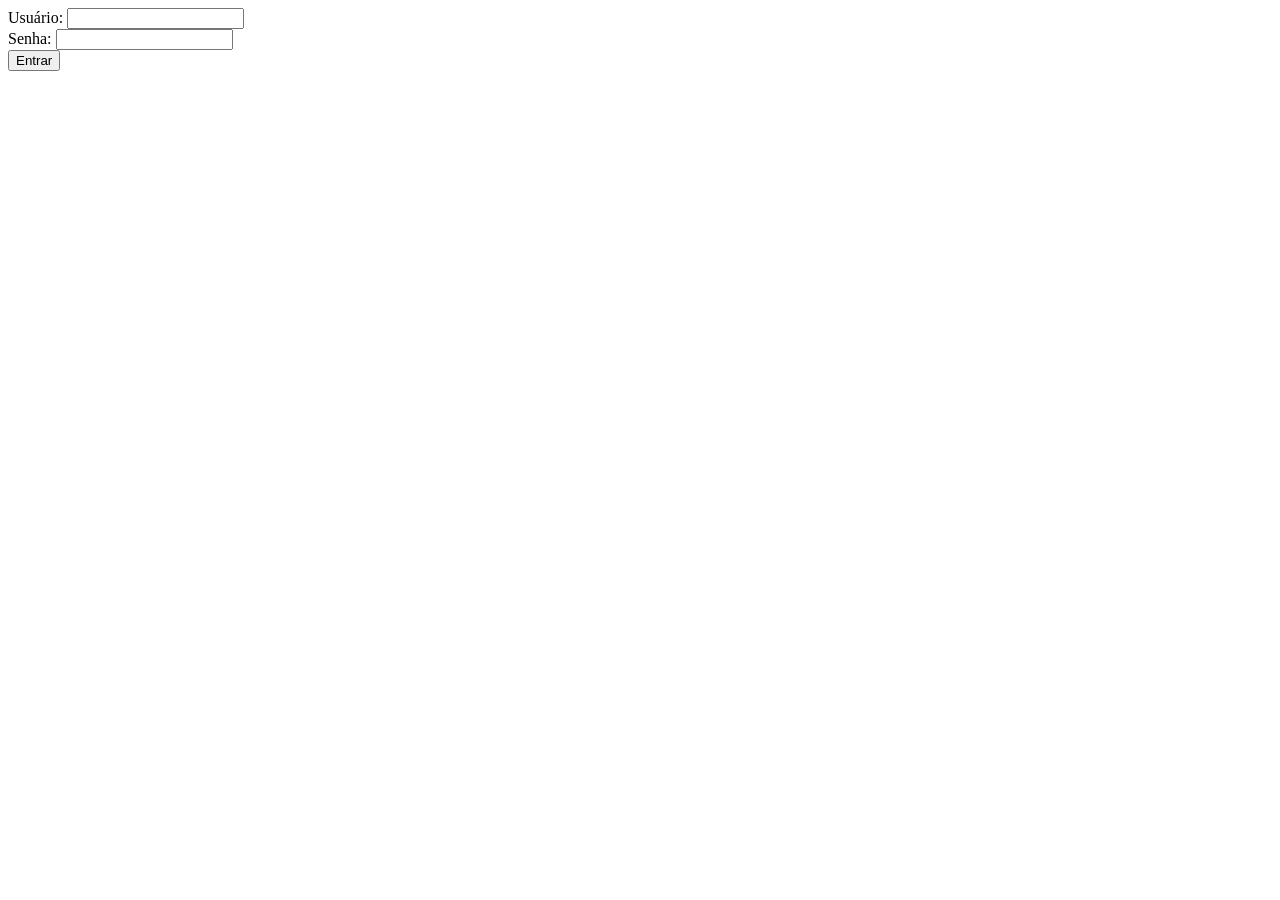
==== Index.html @ 25f895b1 "Criando Input" ====
<!DOCTYPE html>
<html lang="en">
<head>
    <meta charset="UTF-8">
    <meta http-equiv="X-UA-Compatible" content="IE=edge">
    <meta name="viewport" content="width=device-width, initial-scale=1.0">
    <title>Document</title>
    <link rel="stylesheet" href="style.css">
</head>
<body>
   <form>
        <label for="Name"> Usuário:</label>
         <input type="text" id="name" name="name" ><br>

         <label for="password"> Senha:</label>
         <input type="password" id="password" name="password" > <br>

         <input type="button" value="Entrar"> 
   </form> 
   <script src="Main.js"></script>
</body>
</html>
---- style.css ----
h1{
    font-size: 40px ;
    color: blue;
    font-family: 'Lucida Sans', 'Lucida Sans Regular', 'Lucida Grande', 'Lucida Sans Unicode', Geneva, Verdana, sans-serif;
    text-align: center;
    letter-spacing: 10px;
    text-shadow: 3px 3px;


}
h2{
    text-align: center;
    font-size: 15px;
    color: azure;
}
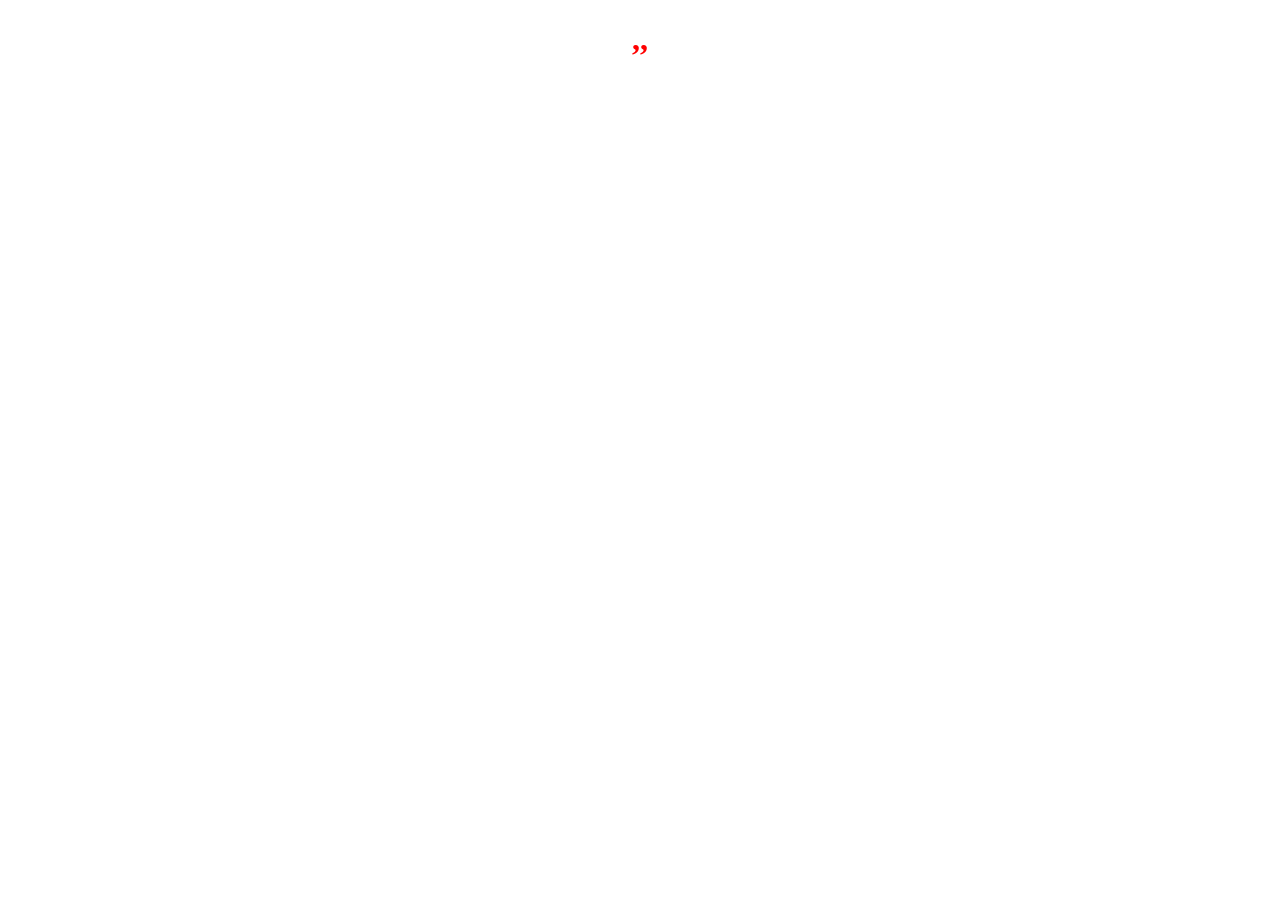
==== commit f20a4824: "Criando lista Dimamica e css" ====
--- a/Index.html
+++ b/Index.html
@@ -8,15 +8,8 @@
     <link rel="stylesheet" href="style.css">
 </head>
 <body>
-   <form>
-        <label for="Name"> Usuário:</label>
-         <input type="text" id="name" name="name" ><br>
-
-         <label for="password"> Senha:</label>
-         <input type="password" id="password" name="password" > <br>
-
-         <input type="button" value="Entrar"> 
-   </form> 
+   <h1 id="listacores"></h1>
+ 
    <script src="Main.js"></script>
 </body>
 </html>
--- a/style.css
+++ b/style.css
@@ -1,16 +1,8 @@
 h1{
-    font-size: 40px ;
-    color: blue;
-    font-family: 'Lucida Sans', 'Lucida Sans Regular', 'Lucida Grande', 'Lucida Sans Unicode', Geneva, Verdana, sans-serif;
     text-align: center;
-    letter-spacing: 10px;
-    text-shadow: 3px 3px;
+    color: red;
 
 
 }
-h2{
-    text-align: center;
-    font-size: 15px;
-    color: azure;
-}
 
+
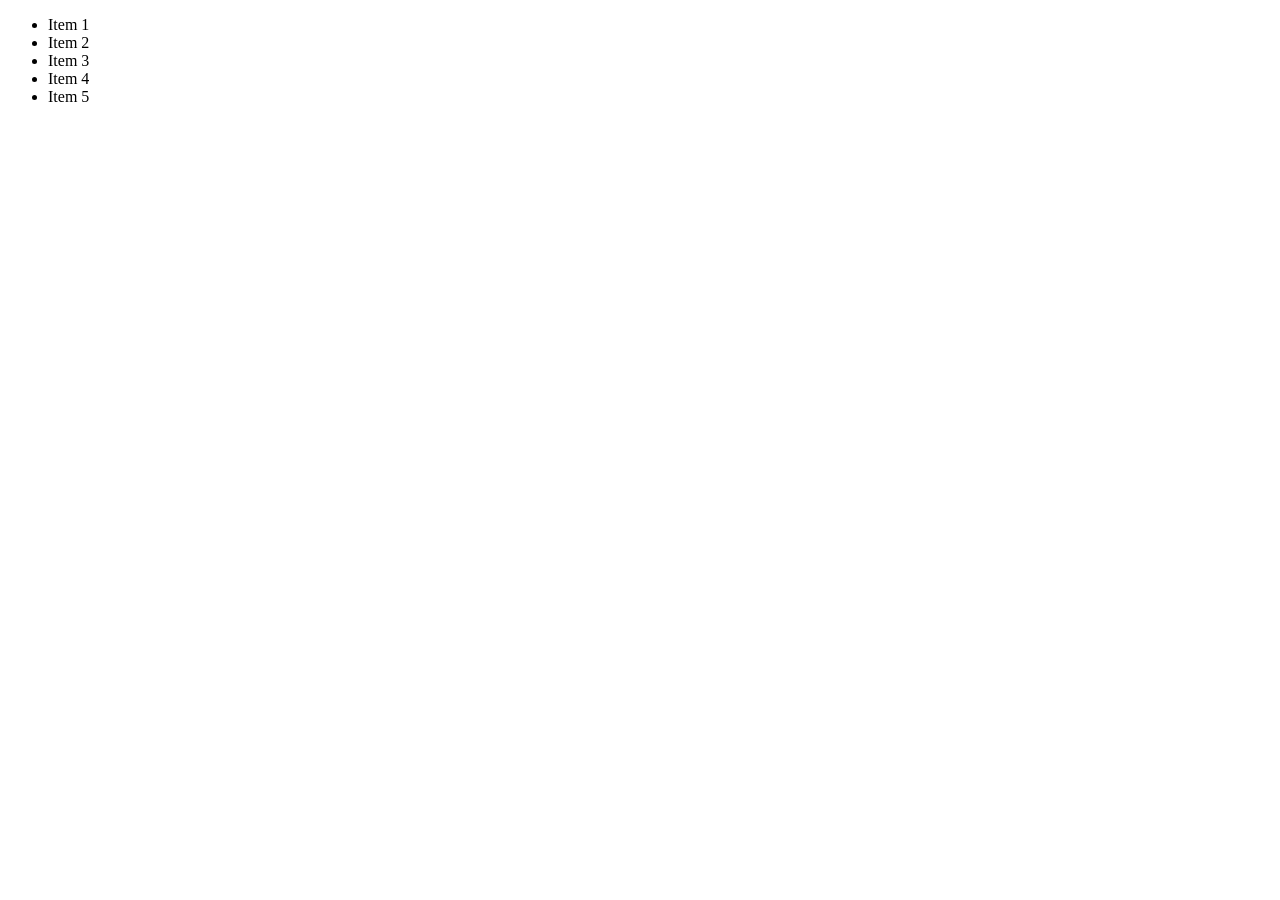
==== commit 465ff8b9: "Lista Dimamica HTML" ====
--- a/Index.html
+++ b/Index.html
@@ -8,7 +8,7 @@
     <link rel="stylesheet" href="style.css">
 </head>
 <body>
-   <h1 id="listacores"></h1>
+   <ul id="numberList"></ul>
  
    <script src="Main.js"></script>
 </body>
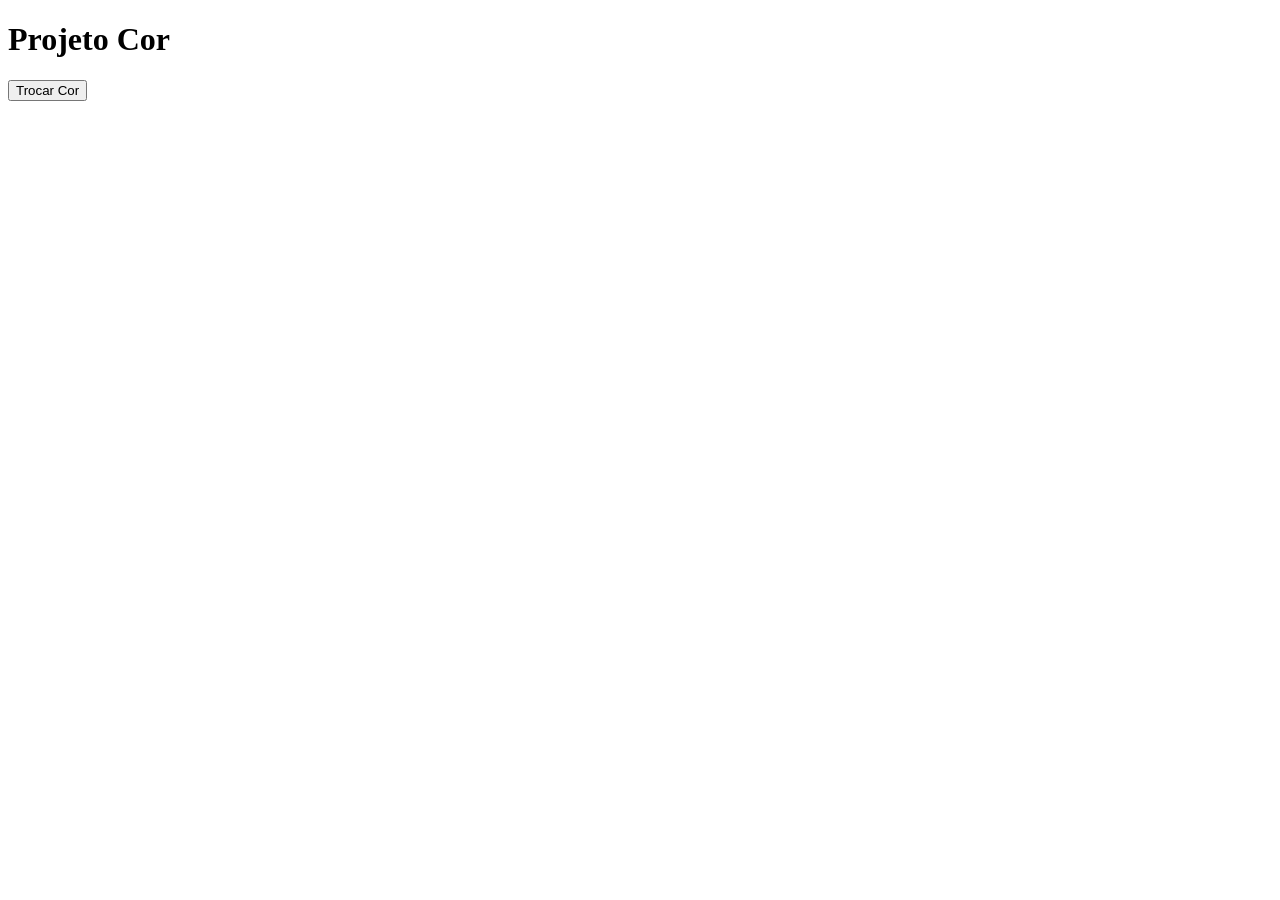
==== commit c632e3a6: "Função Cor" ====
--- a/Index.html
+++ b/Index.html
@@ -8,7 +8,9 @@
     <link rel="stylesheet" href="style.css">
 </head>
 <body>
-   <ul id="numberList"></ul>
+   <h1 id="changeh1">Projeto Cor</h1>
+   <button onclick="changeColor()"> Trocar Cor</button>
+
  
    <script src="Main.js"></script>
 </body>
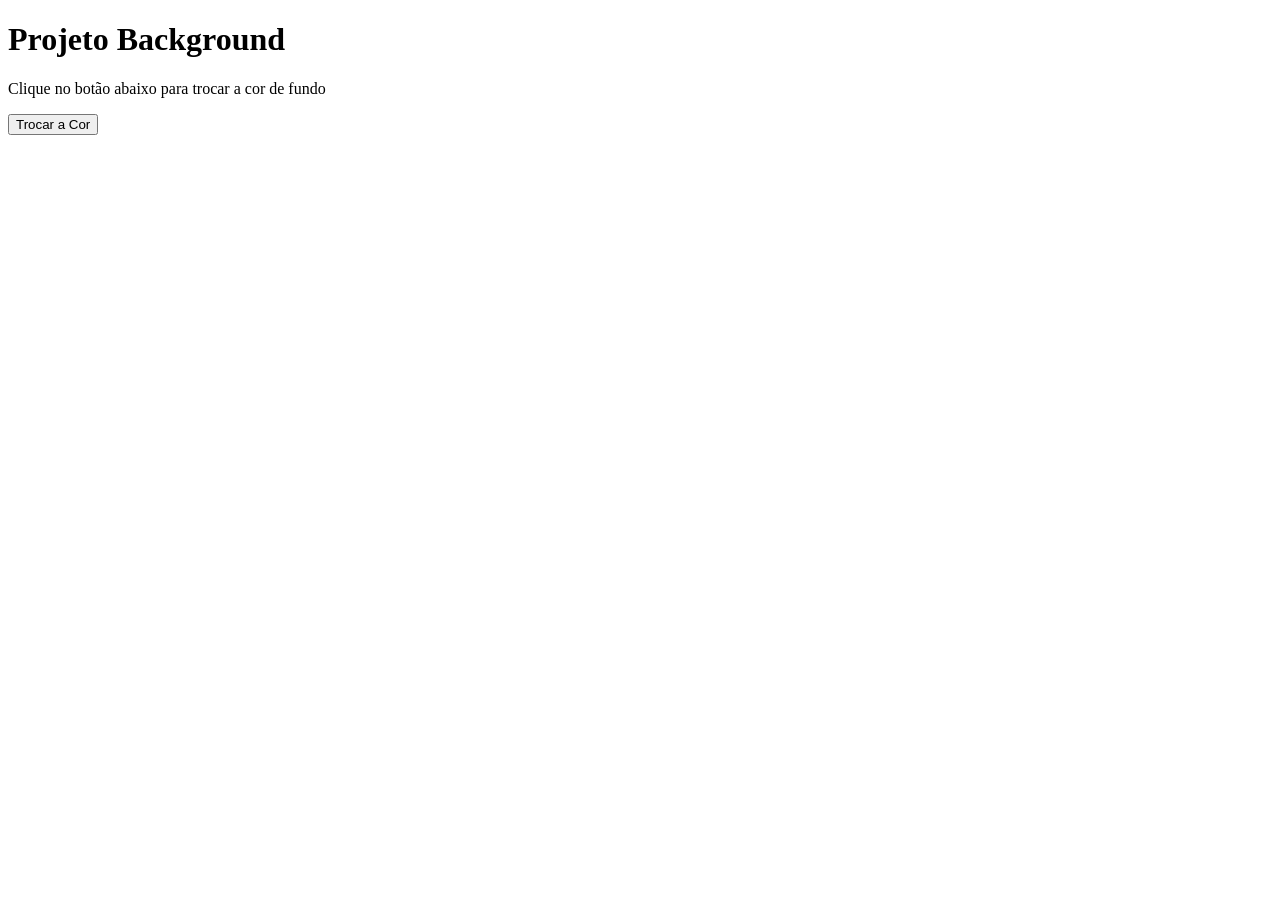
==== commit 3707ee11: "Botoes de cores" ====
--- a/Index.html
+++ b/Index.html
@@ -8,10 +8,9 @@
     <link rel="stylesheet" href="style.css">
 </head>
 <body>
-   <h1 id="changeh1">Projeto Cor</h1>
-   <button onclick="changeColor()"> Trocar Cor</button>
-
- 
+    <h1>Projeto Background</h1>
+    <p>Clique no botão abaixo para trocar a cor de fundo</p>
+      <button onclick="changBackgroundColor()">Trocar a Cor</button>
    <script src="Main.js"></script>
 </body>
 </html>
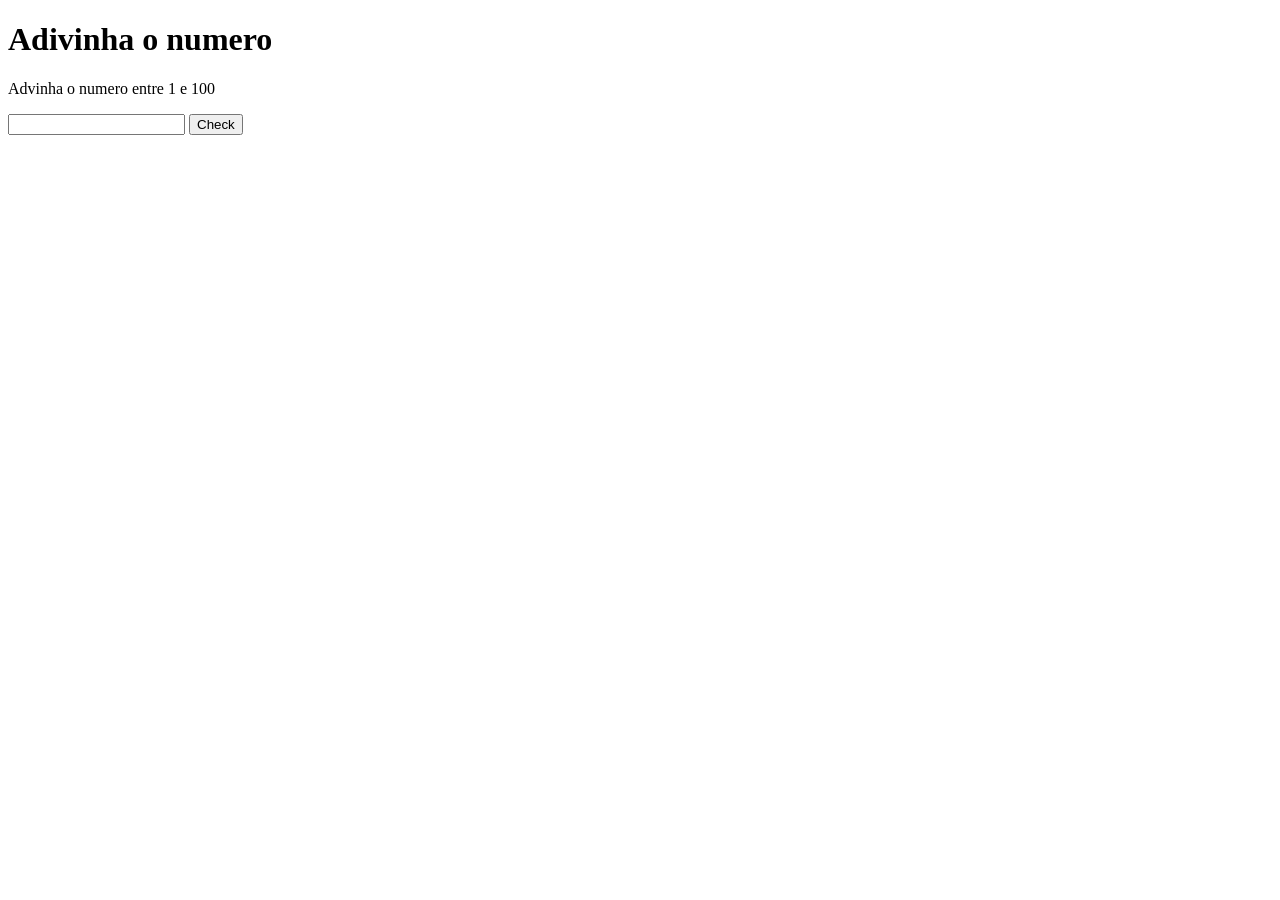
==== commit 411aa987: "Adivinhar um número" ====
--- a/Index.html
+++ b/Index.html
@@ -8,9 +8,12 @@
     <link rel="stylesheet" href="style.css">
 </head>
 <body>
-    <h1>Projeto Background</h1>
-    <p>Clique no botão abaixo para trocar a cor de fundo</p>
-      <button onclick="changBackgroundColor()">Trocar a Cor</button>
+   <h1>Adivinha o numero</h1>
+   <p>Advinha o numero entre 1 e 100</p>
+   <input type="number"name="guess" id="guess"> 
+   <button onclick="checkGuess()">Check</button>
+   <p id="message"></p>
+
    <script src="Main.js"></script>
 </body>
 </html>
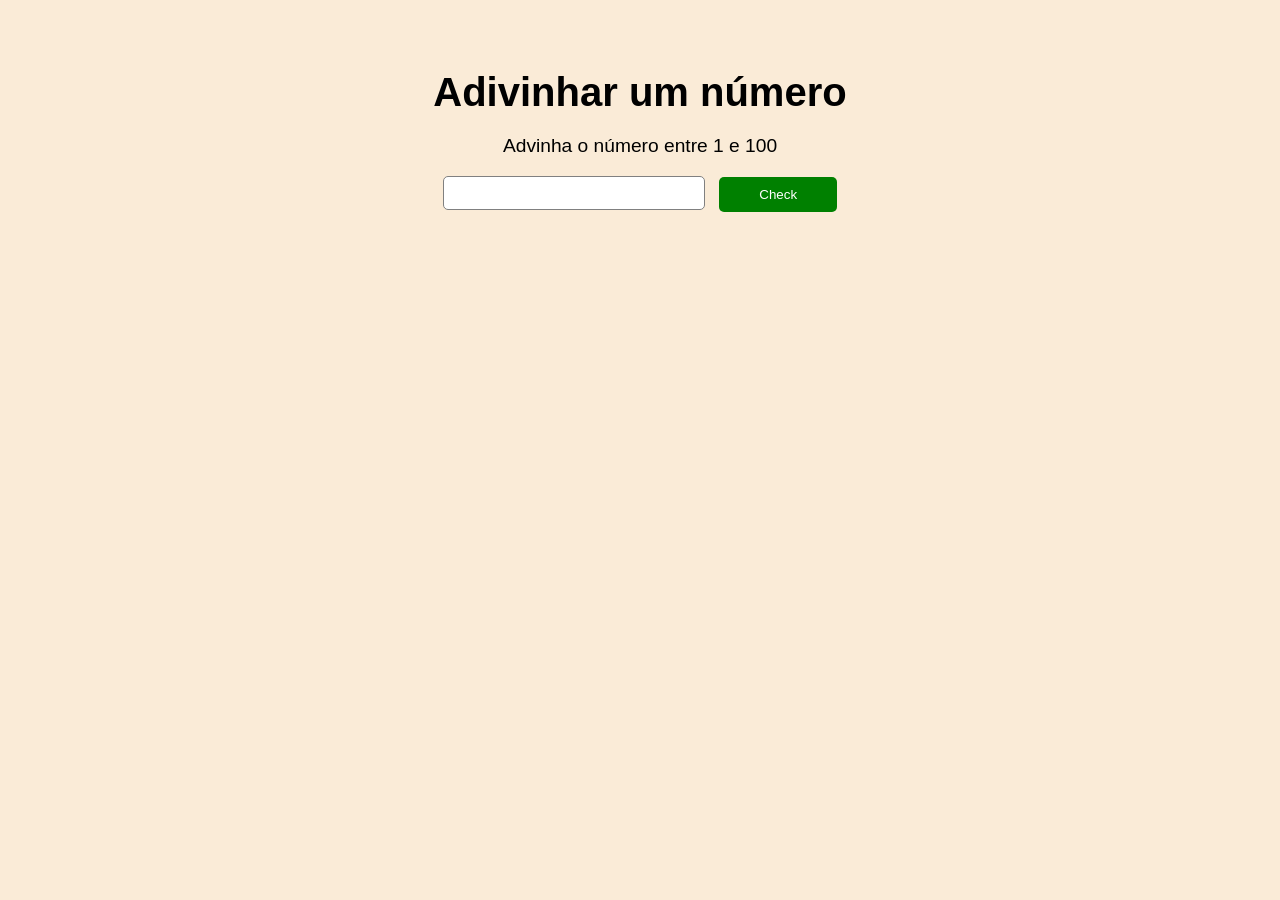
==== commit 67f7cd7a: "Adivinha um número css" ====
--- a/Index.html
+++ b/Index.html
@@ -8,8 +8,8 @@
     <link rel="stylesheet" href="style.css">
 </head>
 <body>
-   <h1>Adivinha o numero</h1>
-   <p>Advinha o numero entre 1 e 100</p>
+   <h1>Adivinhar um número</h1>
+   <p>Advinha o número entre 1 e 100</p>
    <input type="number"name="guess" id="guess"> 
    <button onclick="checkGuess()">Check</button>
    <p id="message"></p>
--- a/style.css
+++ b/style.css
@@ -0,0 +1,45 @@
+body{
+    background-color: antiquewhite;
+    color: black;
+    font-family: Arial, Helvetica, sans-serif;
+    text-align: center;
+    padding: 35px;
+
+}
+h1{
+    font-size: 2.5em;
+    margin-bottom: 20px;
+}
+
+p{
+    font-size: 1.2em;
+}
+
+input[type="number"]{
+
+ font-size: 1.2em;
+ padding: 5px 10px;
+ border-radius: 5px;
+ border: 1px solid gray;
+
+}
+
+button{
+
+    background-color: green;
+    color: white;
+    border: none;
+    padding: 10px 40px;
+    border-radius: 5px;
+    cursor: pointer;
+    margin-left: 10px;
+}
+
+#message{
+
+    font-size: 1.5em;
+    color: cornflowerblue;
+    font-weight: bold;
+    margin-top: 20px;
+    padding: 20px;
+}
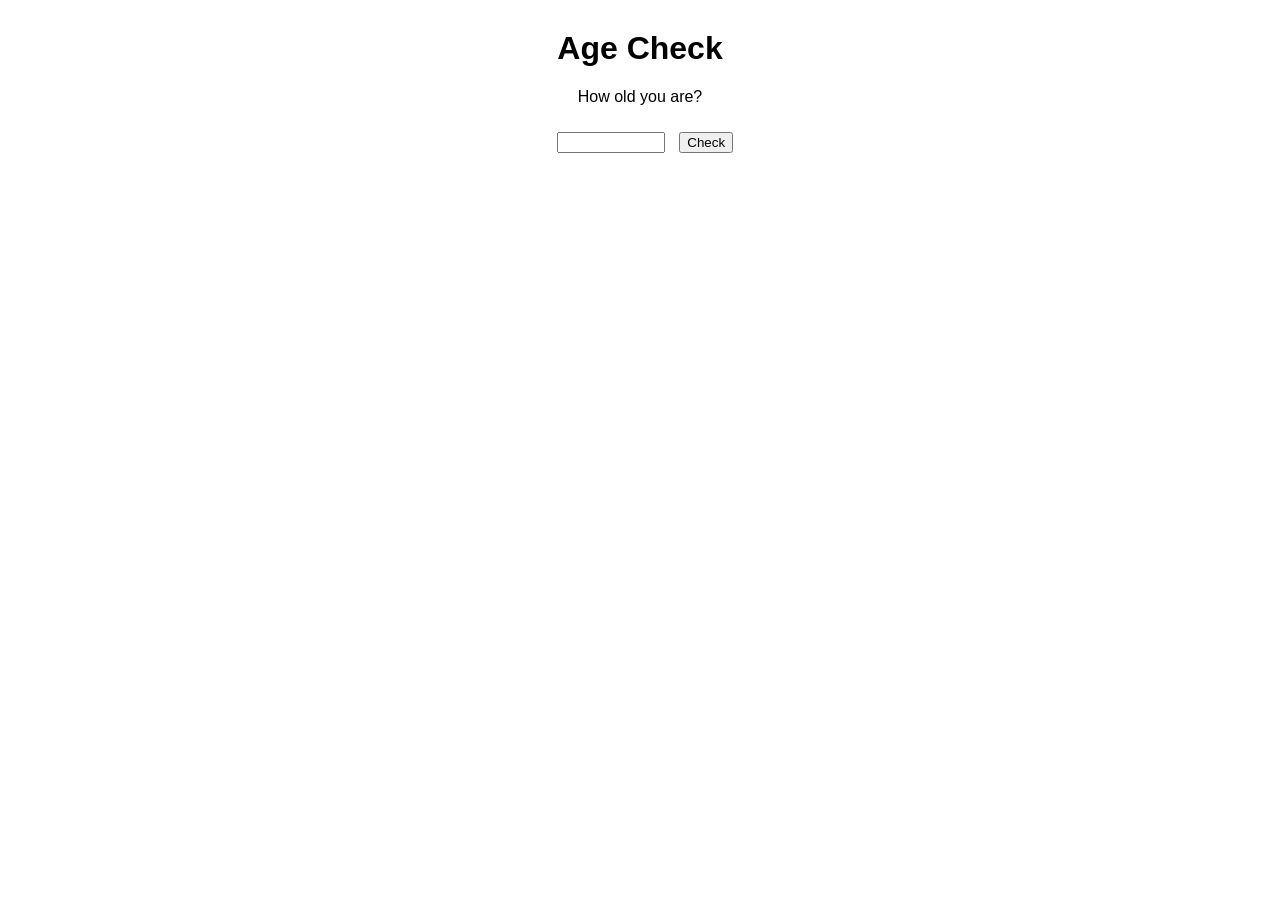
==== commit 2d7fb350: "Operador Ternario, Adulto" ====
--- a/Index.html
+++ b/Index.html
@@ -8,11 +8,10 @@
     <link rel="stylesheet" href="style.css">
 </head>
 <body>
-   <h1>Adivinhar um número</h1>
-   <p>Advinha o número entre 1 e 100</p>
-   <input type="number"name="guess" id="guess"> 
-   <button onclick="checkGuess()">Check</button>
-   <p id="message"></p>
+   <h1>Age Check</h1>
+   <p>How old you are?</p>
+   <input type="text" id="age-input">
+   <button id="check-button">Check</button>
 
    <script src="Main.js"></script>
 </body>
--- a/style.css
+++ b/style.css
@@ -1,45 +1,22 @@
 body{
-    background-color: antiquewhite;
-    color: black;
     font-family: Arial, Helvetica, sans-serif;
     text-align: center;
-    padding: 35px;
-
-}
-h1{
-    font-size: 2.5em;
-    margin-bottom: 20px;
 }
 
-p{
-    font-size: 1.2em;
-}
-
-input[type="number"]{
-
- font-size: 1.2em;
- padding: 5px 10px;
- border-radius: 5px;
- border: 1px solid gray;
+h1{
+    margin-top: 30px;
 
 }
 
-button{
-
-    background-color: green;
-    color: white;
-    border: none;
-    padding: 10px 40px;
-    border-radius: 5px;
-    cursor: pointer;
-    margin-left: 10px;
+p {
+    margin-top: 20px;
 }
 
-#message{
+#age-input{
 
-    font-size: 1.5em;
-    color: cornflowerblue;
-    font-weight: bold;
-    margin-top: 20px;
-    padding: 20px;
+    width: 100px;
+    margin: 10px;
+}
+#check-button{
+margin-top: 10px;
 }
